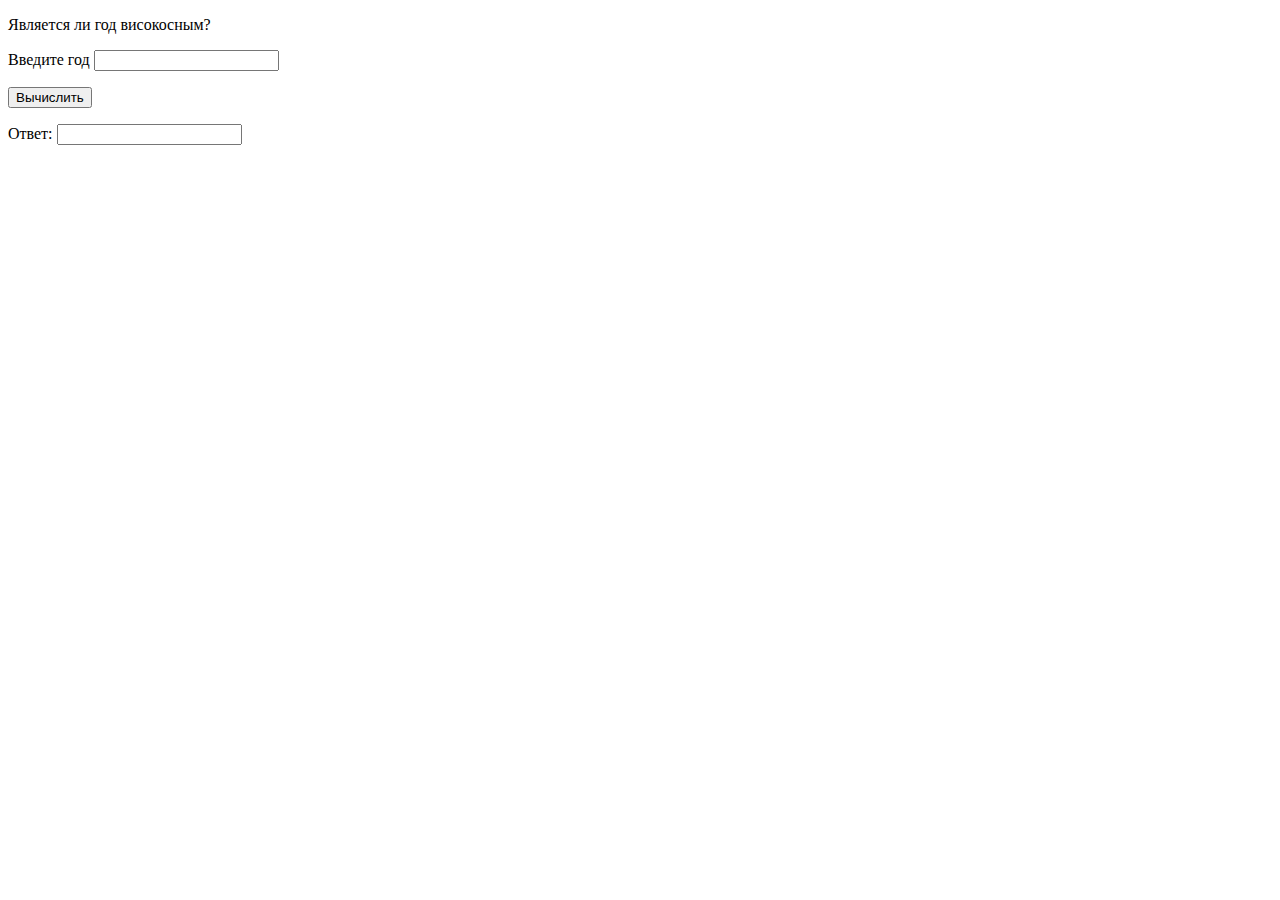
==== task with star/index1.html @ 75e349b0 "add homework" ====
<!DOCTYPE html>
<html lang="en">
<head>
    <meta charset="UTF-8">
    <meta http-equiv="X-UA-Compatible" content="IE=edge">
    <meta name="viewport" content="width=device-width, initial-scale=1.0">
    <title>Document</title>
</head>
<body>
    <p>Является ли год високосным?</p>
    <p> Введите год <input type="text" class="year"></p>
    <button>Вычислить</button>
    <p>Ответ: <input type="text" class="answer"></p>
    <script src="index1.js"></script>
</body>
</html>
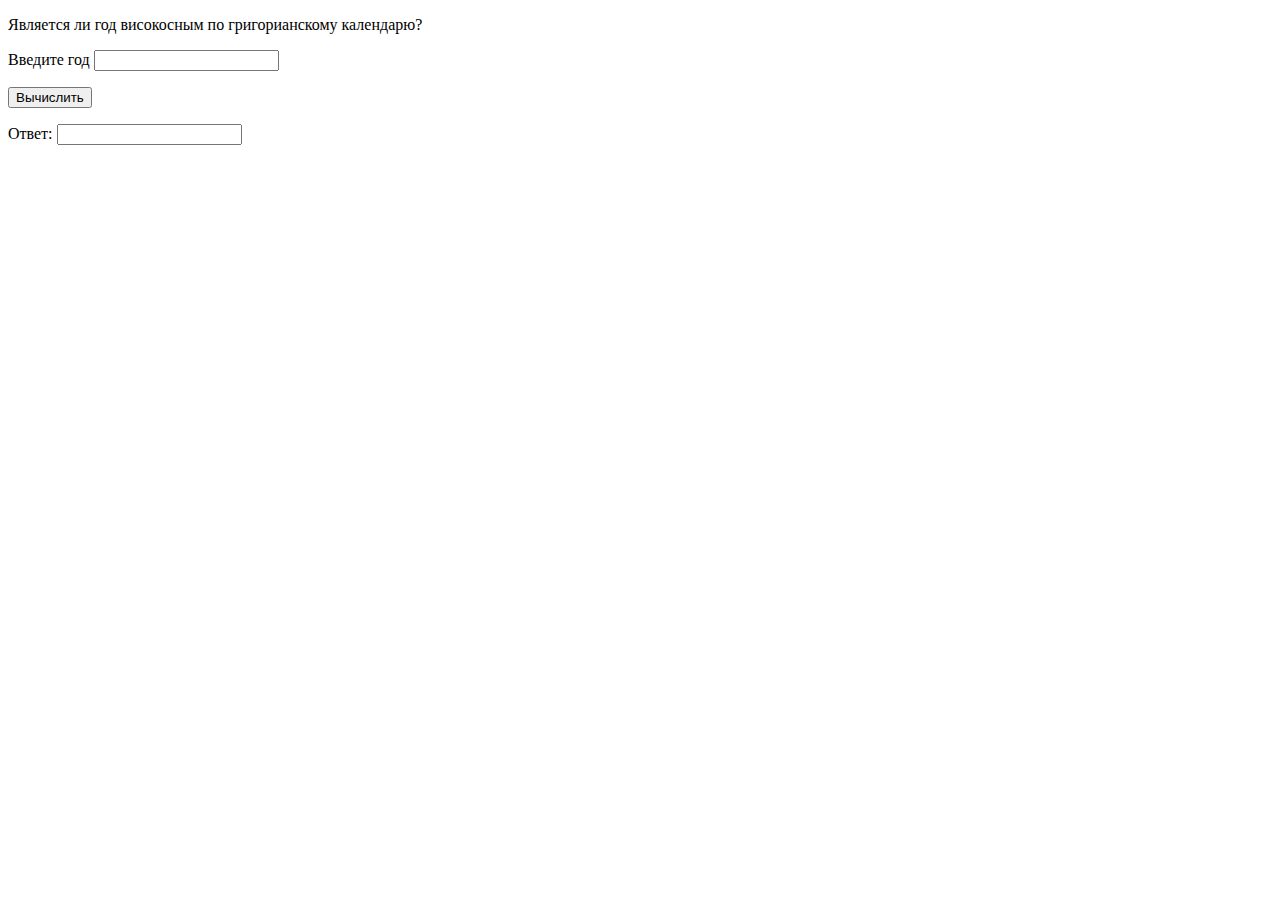
==== commit 76421115: "Добавление задания со звездочкой" ====
--- a/task with star/index1.html
+++ b/task with star/index1.html
@@ -7,10 +7,10 @@
     <title>Document</title>
 </head>
 <body>
-    <p>Является ли год високосным?</p>
+    <p>Является ли год високосным по григорианскому календарю?</p>
     <p> Введите год <input type="text" class="year"></p>
     <button>Вычислить</button>
-    <p>Ответ: <input type="text" class="answer"></p>
+    <p>Ответ: <input type="text" id="answer"></p>
     <script src="index1.js"></script>
 </body>
 </html>